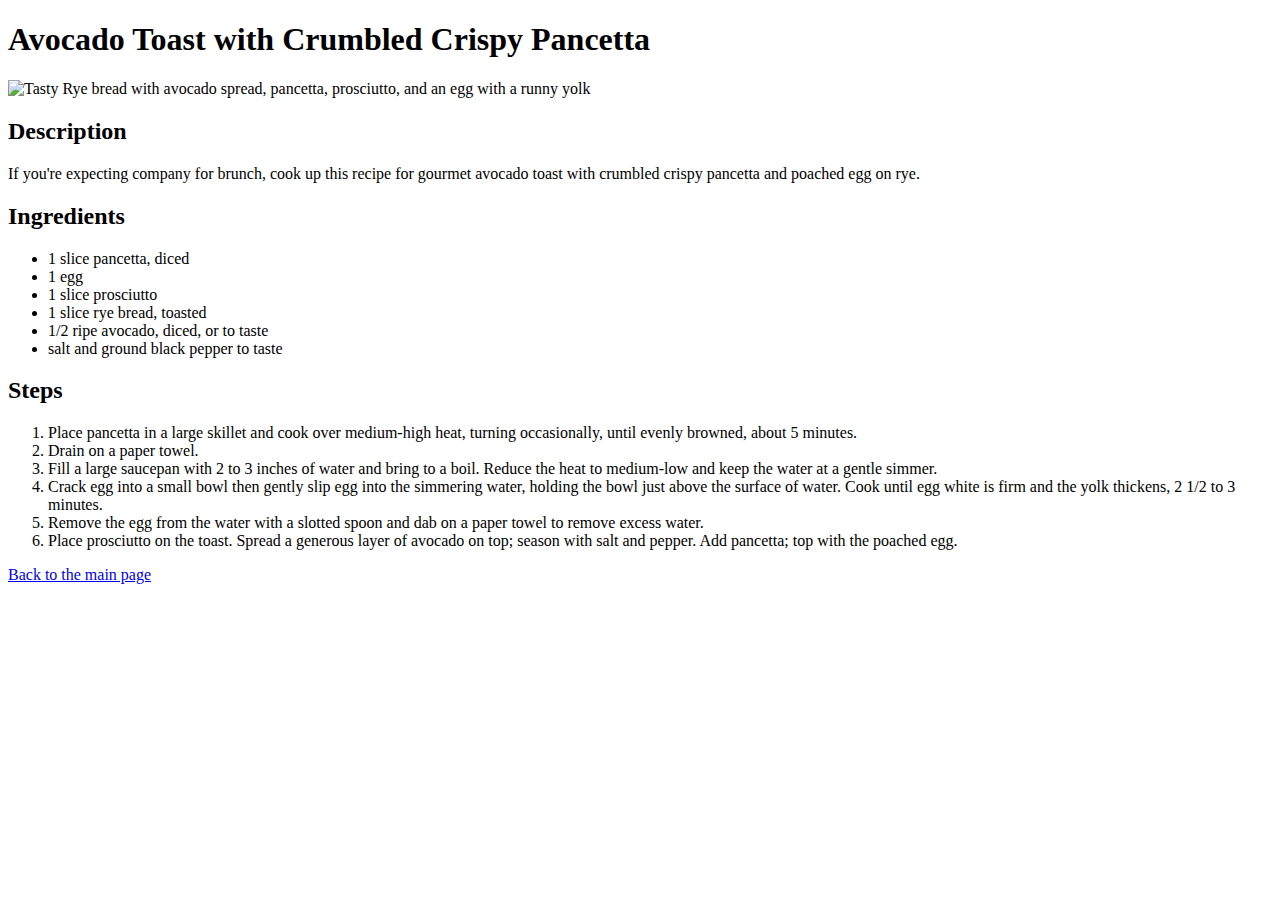
==== recipes/avocado-toast-with-crumbled-crispy-pancetta.html @ b3b29350 "Add recipe page return to main page link" ====
<!DOCTYPE html>
<html lang="en">
    <head>
        <meta charset="utf-8">
        <title>Odin Recipes</title>
    </head>
    <body>
        <h1>Avocado Toast with Crumbled Crispy Pancetta</h1>
        
        <img src="../images//avocado-toast-with-crumbled-crispy-pancetta.jpg" width="500" alt="Tasty Rye bread with avocado spread, pancetta, prosciutto, and an egg with a runny yolk">

        <h2>Description</h2>
        <p>If you're expecting company for brunch, cook up this recipe for gourmet avocado toast with crumbled crispy pancetta and poached egg on rye.</p>

        <h2>Ingredients</h2>
        <ul>
            <li>1 slice pancetta, diced</li>
            <li>1 egg</li>
            <li>1 slice prosciutto</li>
            <li>1 slice rye bread, toasted</li>
            <li>1/2 ripe avocado, diced, or to taste</li>
            <li>salt and ground black pepper to taste</li>
        </ul>

        <h2>Steps</h2>
        <ol>
            <li>Place pancetta in a large skillet and cook over medium-high heat, turning occasionally, until evenly browned, about 5 minutes.</li>
            <li>Drain on a paper towel.</li>
            <li>Fill a large saucepan with 2 to 3 inches of water and bring to a boil. Reduce the heat to medium-low and keep the water at a gentle simmer. 
            <li>Crack egg into a small bowl then gently slip egg into the simmering water, holding the bowl just above the surface of water. Cook until egg white is firm and the yolk thickens, 2 1/2 to 3 minutes.</li> 
            <li>Remove the egg from the water with a slotted spoon and dab on a paper towel to remove excess water.</li>
            <li>Place prosciutto on the toast. Spread a generous layer of avocado on top; season with salt and pepper. Add pancetta; top with the poached egg.</li>
        </ol>

        <a href="../index.html">Back to the main page</a>
    </body>
</html>
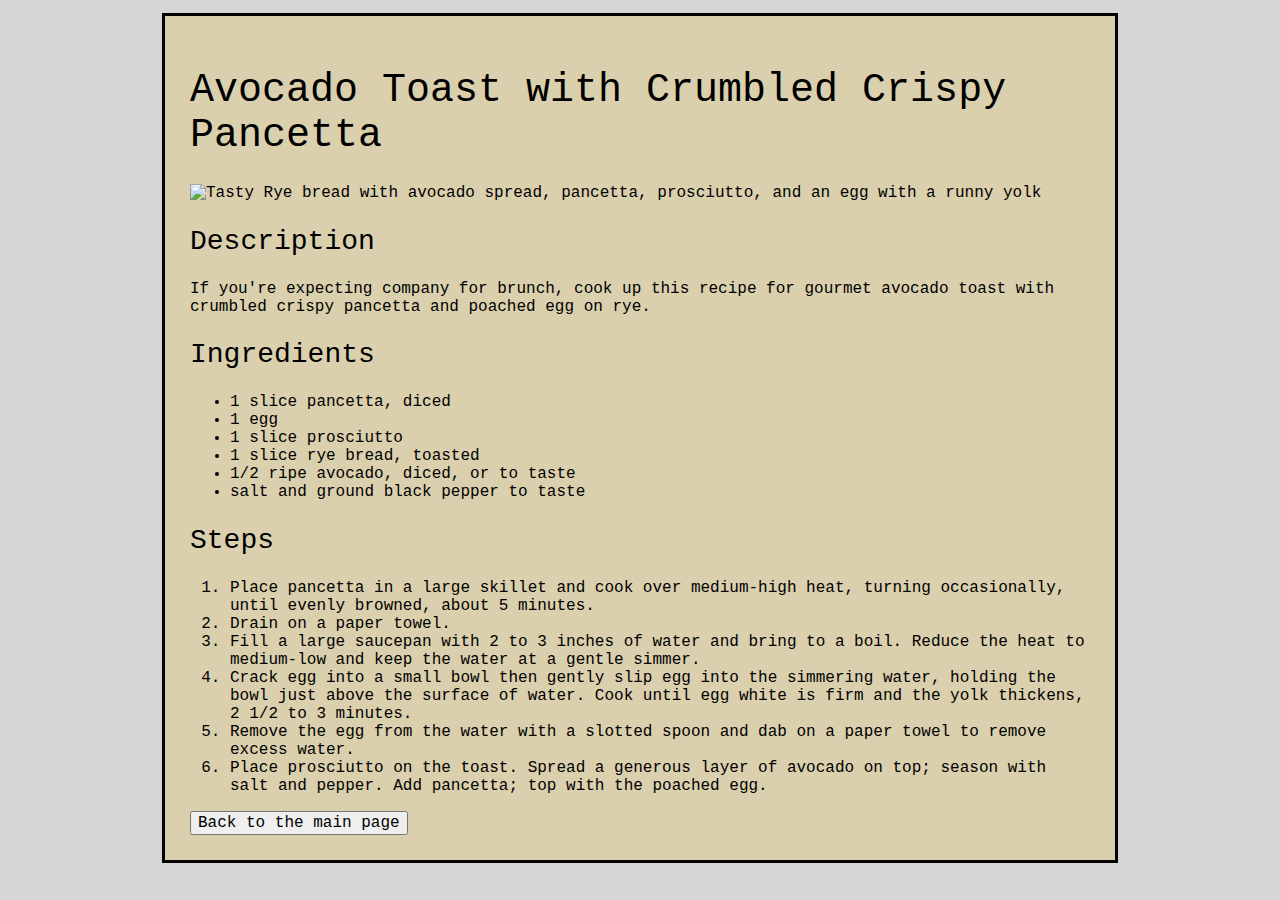
==== commit b8994042: "Add page id and applied to all pages" ====
--- a/recipes/avocado-toast-with-crumbled-crispy-pancetta.html
+++ b/recipes/avocado-toast-with-crumbled-crispy-pancetta.html
@@ -2,36 +2,39 @@
 <html lang="en">
     <head>
         <meta charset="utf-8">
+        <link rel="stylesheet" href="../styles.css">
         <title>Odin Recipes</title>
     </head>
     <body>
-        <h1>Avocado Toast with Crumbled Crispy Pancetta</h1>
-        
-        <img src="../images//avocado-toast-with-crumbled-crispy-pancetta.jpg" width="500" alt="Tasty Rye bread with avocado spread, pancetta, prosciutto, and an egg with a runny yolk">
+        <div id="page">
+            <h1>Avocado Toast with Crumbled Crispy Pancetta</h1>
+            
+            <img src="../images//avocado-toast-with-crumbled-crispy-pancetta.jpg" width="500" alt="Tasty Rye bread with avocado spread, pancetta, prosciutto, and an egg with a runny yolk">
 
-        <h2>Description</h2>
-        <p>If you're expecting company for brunch, cook up this recipe for gourmet avocado toast with crumbled crispy pancetta and poached egg on rye.</p>
+            <h2>Description</h2>
+            <p>If you're expecting company for brunch, cook up this recipe for gourmet avocado toast with crumbled crispy pancetta and poached egg on rye.</p>
 
-        <h2>Ingredients</h2>
-        <ul>
-            <li>1 slice pancetta, diced</li>
-            <li>1 egg</li>
-            <li>1 slice prosciutto</li>
-            <li>1 slice rye bread, toasted</li>
-            <li>1/2 ripe avocado, diced, or to taste</li>
-            <li>salt and ground black pepper to taste</li>
-        </ul>
+            <h2>Ingredients</h2>
+            <ul>
+                <li>1 slice pancetta, diced</li>
+                <li>1 egg</li>
+                <li>1 slice prosciutto</li>
+                <li>1 slice rye bread, toasted</li>
+                <li>1/2 ripe avocado, diced, or to taste</li>
+                <li>salt and ground black pepper to taste</li>
+            </ul>
 
-        <h2>Steps</h2>
-        <ol>
-            <li>Place pancetta in a large skillet and cook over medium-high heat, turning occasionally, until evenly browned, about 5 minutes.</li>
-            <li>Drain on a paper towel.</li>
-            <li>Fill a large saucepan with 2 to 3 inches of water and bring to a boil. Reduce the heat to medium-low and keep the water at a gentle simmer. 
-            <li>Crack egg into a small bowl then gently slip egg into the simmering water, holding the bowl just above the surface of water. Cook until egg white is firm and the yolk thickens, 2 1/2 to 3 minutes.</li> 
-            <li>Remove the egg from the water with a slotted spoon and dab on a paper towel to remove excess water.</li>
-            <li>Place prosciutto on the toast. Spread a generous layer of avocado on top; season with salt and pepper. Add pancetta; top with the poached egg.</li>
-        </ol>
+            <h2>Steps</h2>
+            <ol>
+                <li>Place pancetta in a large skillet and cook over medium-high heat, turning occasionally, until evenly browned, about 5 minutes.</li>
+                <li>Drain on a paper towel.</li>
+                <li>Fill a large saucepan with 2 to 3 inches of water and bring to a boil. Reduce the heat to medium-low and keep the water at a gentle simmer. 
+                <li>Crack egg into a small bowl then gently slip egg into the simmering water, holding the bowl just above the surface of water. Cook until egg white is firm and the yolk thickens, 2 1/2 to 3 minutes.</li> 
+                <li>Remove the egg from the water with a slotted spoon and dab on a paper towel to remove excess water.</li>
+                <li>Place prosciutto on the toast. Spread a generous layer of avocado on top; season with salt and pepper. Add pancetta; top with the poached egg.</li>
+            </ol>
 
-        <a href="../index.html">Back to the main page</a>
+            <a href="../index.html"><button>Back to the main page</button></a>
+        </div>
     </body>
 </html>--- a/styles.css
+++ b/styles.css
@@ -0,0 +1,34 @@
+* {
+    font-family:'Courier New', Courier, monospace;
+    font-size: 16px;
+}
+
+h1 {
+    font-size: 40px;
+    font-weight: 100;
+}
+
+h2 {    
+    font-size: 28px;
+    font-weight: 100;
+}
+
+.footer-text {
+    font-size: 12px;
+    font-family: Impact, Haettenschweiler, 'Arial Narrow Bold', sans-serif;
+}
+
+body {
+    background-color: #d6d6d6;
+}
+
+#page {
+    background-color: #dbd0ad;
+    padding: 2%;
+    border-color: black;
+    border-style: solid;
+    width: 900px;
+    margin: auto;
+    margin-top: 1%;
+    margin-bottom: 1%;
+}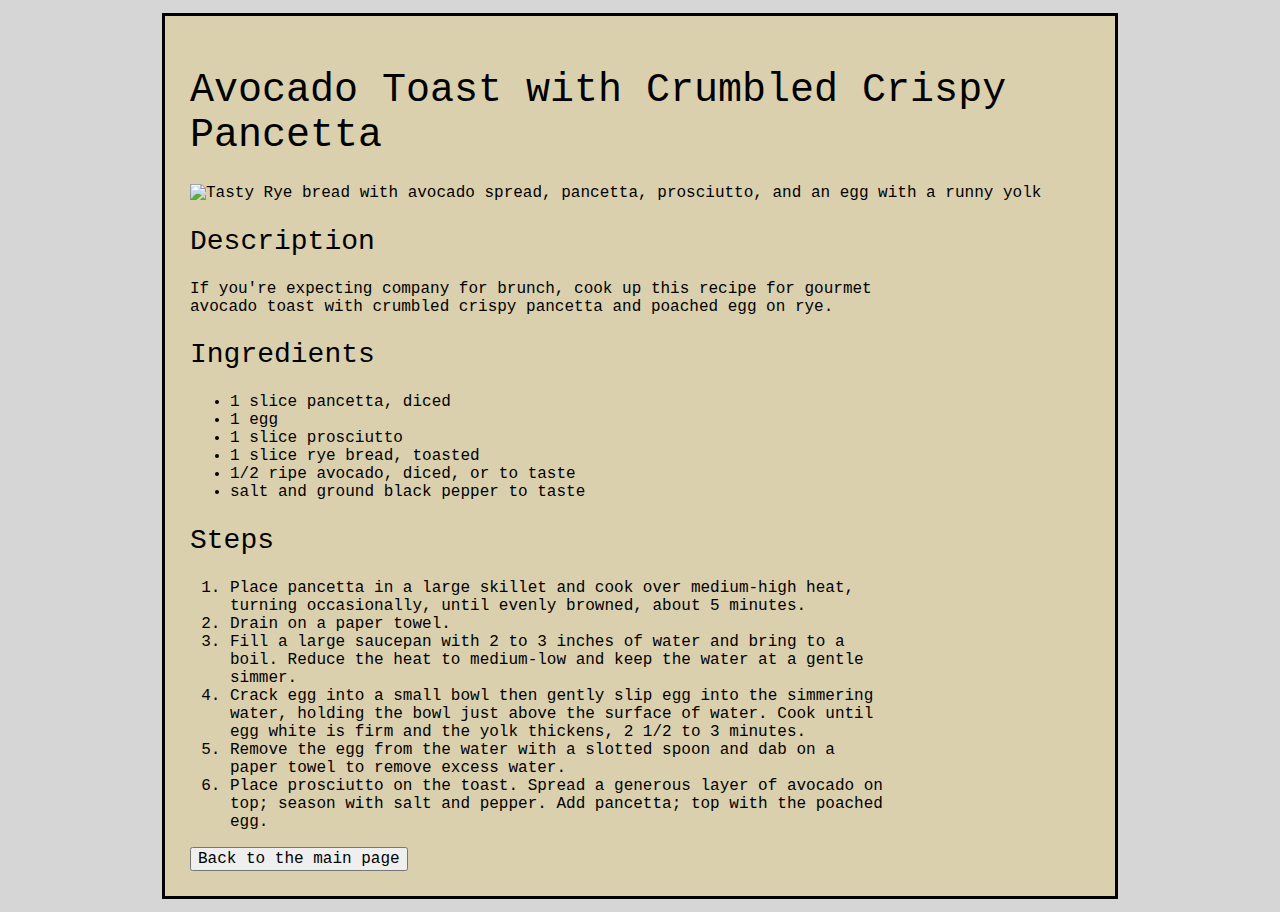
==== commit 302d1781: "Add recipe-text id to create margins on each page" ====
--- a/recipes/avocado-toast-with-crumbled-crispy-pancetta.html
+++ b/recipes/avocado-toast-with-crumbled-crispy-pancetta.html
@@ -9,32 +9,34 @@
         <div id="page">
             <h1>Avocado Toast with Crumbled Crispy Pancetta</h1>
             
-            <img src="../images//avocado-toast-with-crumbled-crispy-pancetta.jpg" width="500" alt="Tasty Rye bread with avocado spread, pancetta, prosciutto, and an egg with a runny yolk">
+            <img src="../images//avocado-toast-with-crumbled-crispy-pancetta.jpg" height="300" alt="Tasty Rye bread with avocado spread, pancetta, prosciutto, and an egg with a runny yolk">
 
-            <h2>Description</h2>
-            <p>If you're expecting company for brunch, cook up this recipe for gourmet avocado toast with crumbled crispy pancetta and poached egg on rye.</p>
+            <div id="recipe-text">
+                <h2>Description</h2>
+                <p>If you're expecting company for brunch, cook up this recipe for gourmet avocado toast with crumbled crispy pancetta and poached egg on rye.</p>
 
-            <h2>Ingredients</h2>
-            <ul>
-                <li>1 slice pancetta, diced</li>
-                <li>1 egg</li>
-                <li>1 slice prosciutto</li>
-                <li>1 slice rye bread, toasted</li>
-                <li>1/2 ripe avocado, diced, or to taste</li>
-                <li>salt and ground black pepper to taste</li>
-            </ul>
+                <h2>Ingredients</h2>
+                <ul>
+                    <li>1 slice pancetta, diced</li>
+                    <li>1 egg</li>
+                    <li>1 slice prosciutto</li>
+                    <li>1 slice rye bread, toasted</li>
+                    <li>1/2 ripe avocado, diced, or to taste</li>
+                    <li>salt and ground black pepper to taste</li>
+                </ul>
 
-            <h2>Steps</h2>
-            <ol>
-                <li>Place pancetta in a large skillet and cook over medium-high heat, turning occasionally, until evenly browned, about 5 minutes.</li>
-                <li>Drain on a paper towel.</li>
-                <li>Fill a large saucepan with 2 to 3 inches of water and bring to a boil. Reduce the heat to medium-low and keep the water at a gentle simmer. 
-                <li>Crack egg into a small bowl then gently slip egg into the simmering water, holding the bowl just above the surface of water. Cook until egg white is firm and the yolk thickens, 2 1/2 to 3 minutes.</li> 
-                <li>Remove the egg from the water with a slotted spoon and dab on a paper towel to remove excess water.</li>
-                <li>Place prosciutto on the toast. Spread a generous layer of avocado on top; season with salt and pepper. Add pancetta; top with the poached egg.</li>
-            </ol>
+                <h2>Steps</h2>
+                <ol>
+                    <li>Place pancetta in a large skillet and cook over medium-high heat, turning occasionally, until evenly browned, about 5 minutes.</li>
+                    <li>Drain on a paper towel.</li>
+                    <li>Fill a large saucepan with 2 to 3 inches of water and bring to a boil. Reduce the heat to medium-low and keep the water at a gentle simmer. 
+                    <li>Crack egg into a small bowl then gently slip egg into the simmering water, holding the bowl just above the surface of water. Cook until egg white is firm and the yolk thickens, 2 1/2 to 3 minutes.</li> 
+                    <li>Remove the egg from the water with a slotted spoon and dab on a paper towel to remove excess water.</li>
+                    <li>Place prosciutto on the toast. Spread a generous layer of avocado on top; season with salt and pepper. Add pancetta; top with the poached egg.</li>
+                </ol>
 
-            <a href="../index.html"><button>Back to the main page</button></a>
+                <a href="../index.html"><button>Back to the main page</button></a>
+            </div>
         </div>
     </body>
 </html>--- a/styles.css
+++ b/styles.css
@@ -31,4 +31,8 @@
     margin: auto;
     margin-top: 1%;
     margin-bottom: 1%;
+}
+
+#recipe-text {
+    width: 700px;
 }